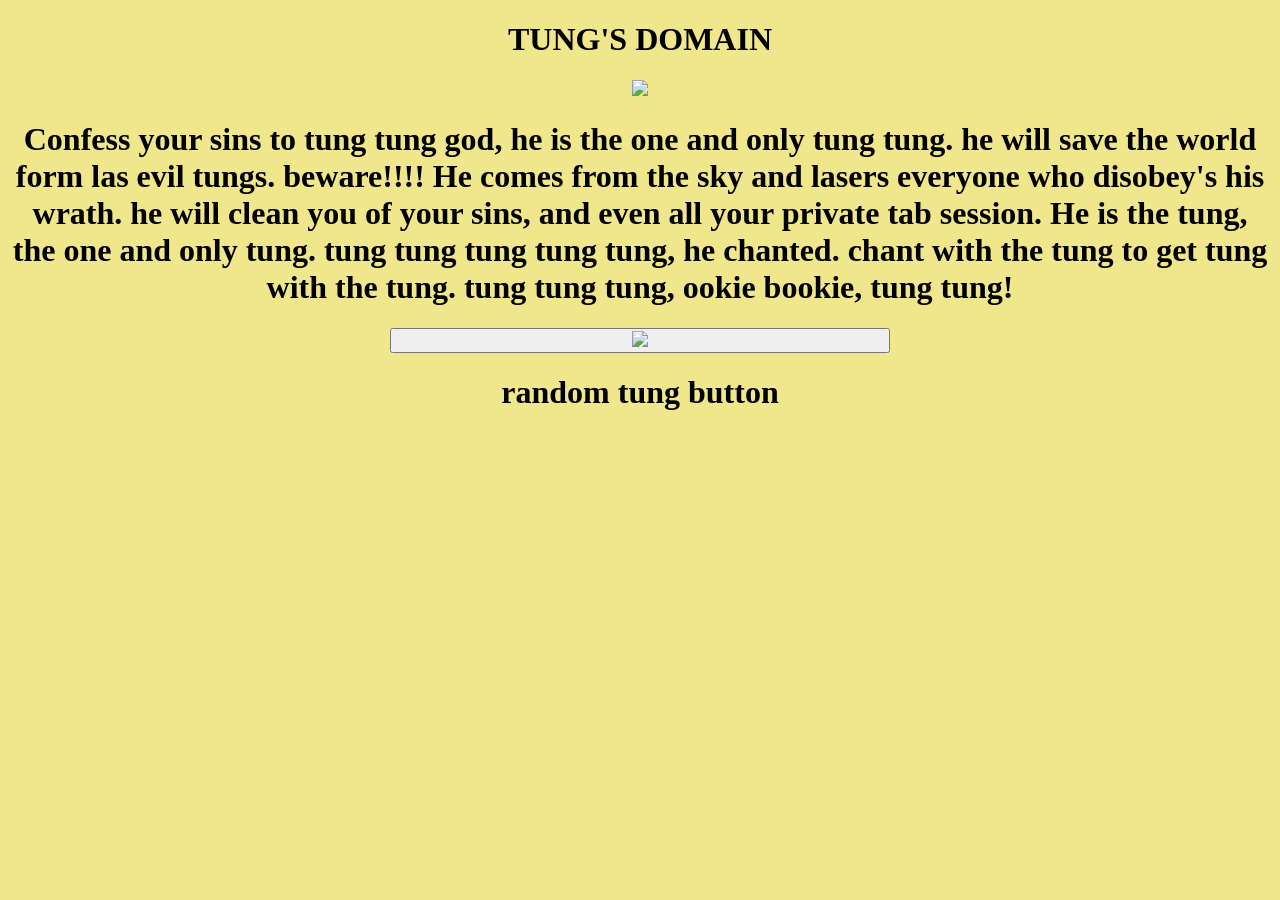
==== index.html @ b2614ed8 "Commit" ====
<!DOCTYPE html>
<html>
    <head> <link rel="stylesheet" href="style.css" /></head>
    <body>
        <h1> TUNG'S DOMAIN </h1>
        <img src="https://imgs.search.brave.com/WyM1P623YarEvo1Oms-VKCjj6Y2ULvfCmwbFo7jRlFs/rs:fit:860:0:0:0/g:ce/aHR0cHM6Ly9pLmt5/bS1jZG4uY29tL3Bo/b3Rvcy9pbWFnZXMv/bmV3c2ZlZWQvMDAz/LzIzMy81MTQvOWM1/LmpwZWc"
        />
        <h1> Confess your sins to tung tung god, he is the one and only tung tung. he will save the world form las evil tungs.
            beware!!!! He comes from the sky and lasers everyone who disobey's his wrath. he will clean you of your sins, and even all your private tab session.
            He is the tung, the one and only tung. tung tung tung tung tung, he chanted. chant with the tung to get tung with the tung. tung tung tung, ookie bookie, tung tung! 
        </h1>
        <button>
            <img src="https://tse3.mm.bing.net/th/id/OIP.wQAnrFKPUjK8peRrke4yEQAAAA?r=0&rs=1&pid=ImgDetMain&o=7&rm=3"
            />
        </button>
        <h1> random tung button </h1>
    </body>
</html>
---- style.css ----
Img {
    width: 325px;
}
body {
    text-align: center;
    font-family: 'Times New Roman';
    background-color: khaki;
}

button {
    width: 500px;
}
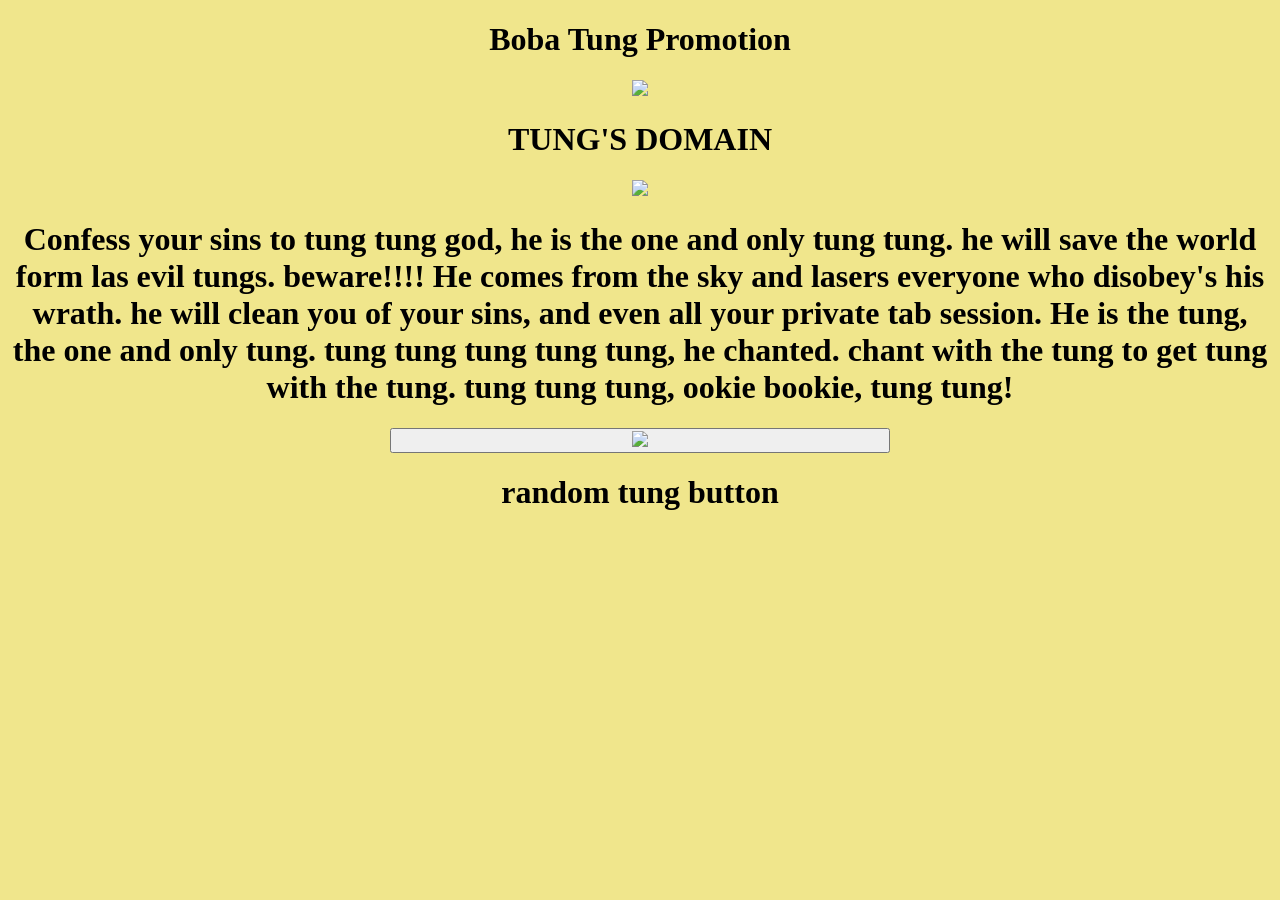
==== commit 4dbec782: "boba" ====
--- a/index.html
+++ b/index.html
@@ -2,6 +2,9 @@
 <html>
     <head> <link rel="stylesheet" href="style.css" /></head>
     <body>
+        <h1>Boba Tung Promotion</h1>
+        <img src="https://img.freepik.com/premium-psd/boba-milk-tea-isolated-transparent-background-png_699917-6705.jpg?w=2000"
+        />
         <h1> TUNG'S DOMAIN </h1>
         <img src="https://imgs.search.brave.com/WyM1P623YarEvo1Oms-VKCjj6Y2ULvfCmwbFo7jRlFs/rs:fit:860:0:0:0/g:ce/aHR0cHM6Ly9pLmt5/bS1jZG4uY29tL3Bo/b3Rvcy9pbWFnZXMv/bmV3c2ZlZWQvMDAz/LzIzMy81MTQvOWM1/LmpwZWc"
         />
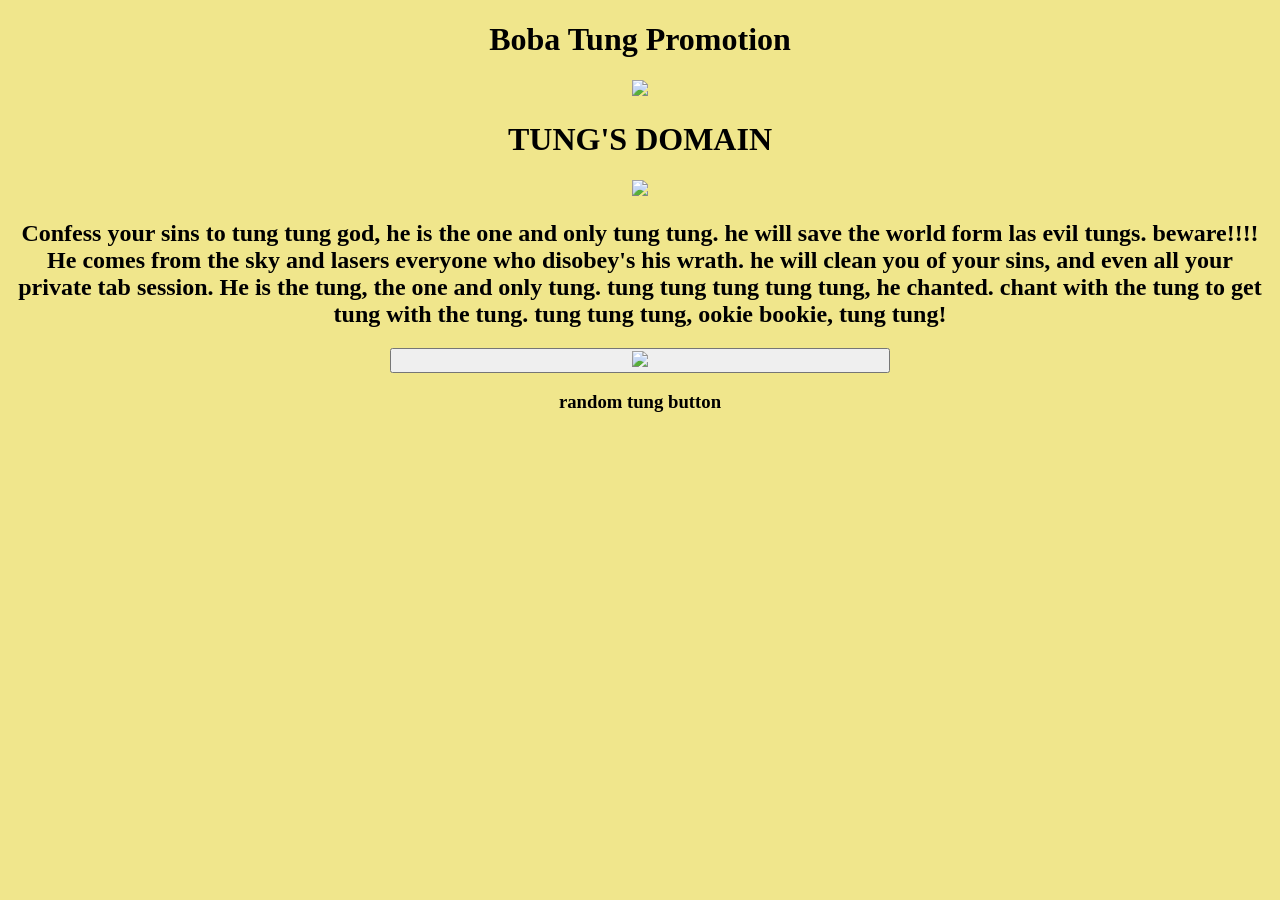
==== commit 199be631: "changes" ====
--- a/index.html
+++ b/index.html
@@ -8,14 +8,14 @@
         <h1> TUNG'S DOMAIN </h1>
         <img src="https://imgs.search.brave.com/WyM1P623YarEvo1Oms-VKCjj6Y2ULvfCmwbFo7jRlFs/rs:fit:860:0:0:0/g:ce/aHR0cHM6Ly9pLmt5/bS1jZG4uY29tL3Bo/b3Rvcy9pbWFnZXMv/bmV3c2ZlZWQvMDAz/LzIzMy81MTQvOWM1/LmpwZWc"
         />
-        <h1> Confess your sins to tung tung god, he is the one and only tung tung. he will save the world form las evil tungs.
+        <h2> Confess your sins to tung tung god, he is the one and only tung tung. he will save the world form las evil tungs.
             beware!!!! He comes from the sky and lasers everyone who disobey's his wrath. he will clean you of your sins, and even all your private tab session.
             He is the tung, the one and only tung. tung tung tung tung tung, he chanted. chant with the tung to get tung with the tung. tung tung tung, ookie bookie, tung tung! 
-        </h1>
+        </h2>
         <button>
             <img src="https://tse3.mm.bing.net/th/id/OIP.wQAnrFKPUjK8peRrke4yEQAAAA?r=0&rs=1&pid=ImgDetMain&o=7&rm=3"
             />
         </button>
-        <h1> random tung button </h1>
+        <h3> random tung button </h3>
     </body>
 </html>
